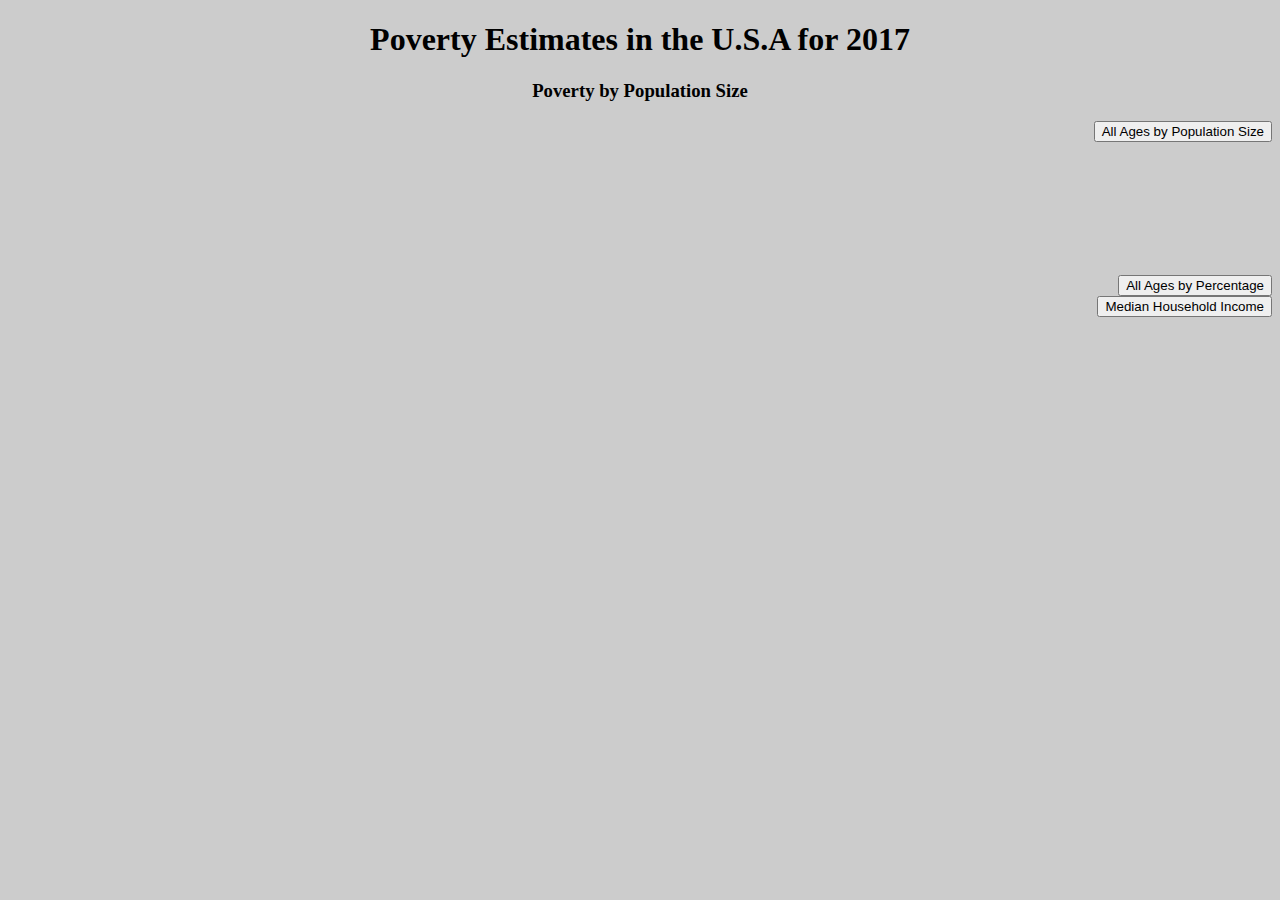
==== index.html @ 08a20cb1 "attempt to add tooltip" ====
<!DOCTYPE html>
<html lang="en" dir="ltr">
  <head>
    <meta charset="utf-8">
    <title>Final Project</title>
    <link rel="stylesheet" href="stylesheet.css">
    <script src="https://d3js.org/d3.v5.min.js">

    </script>
  </head>
  <body>
    <h1>Poverty Estimates in the U.S.A for 2017</h1>
    <h3 id='title'>Poverty by Population Size</h3>
    <svg></svg>
    <div id="tooltip" class="hidden">
      <p>State</p>
      <p><span id="value">100</span>%</p>
    </div>
    <button class="buttons" id="allPop">All Ages by Population Size</button>
    <button class="buttons" id="allPer">All Ages by Percentage</button>
    <button class="buttons" id="median">Median Household Income</button>
    <script src='maps.js'></script>
  </body>
</html>
---- stylesheet.css ----
body{
  background-color: #ccc;
  text-align: center;
}

.buttons{
  float: right;
  clear: both;
}

#tooltip{
  position: absolute;
  width: 200px;
  height: auto;
  padding: 10px;
  background-color: white;
  -webkit-border-radius: 10px;
  -moz-border-radius: 10px;
  border-radius: 10px;
  -webkit-box-shadow: 4px 4px 10px rgba(0,0,0,0.4);
  -moz-box-shadow: 4px 4px 10px rgba(0,0,0,0.4);
  box-shadow: 4px 4px 10px rgba(0,0,0,0.4);
  pointer-events: none;
}

#tooltip{
  display: none;
}

#tooltip{
  margin:0;
  font-family: sans-serif;
  font-size: 16px;
  line-height: 20px;
}
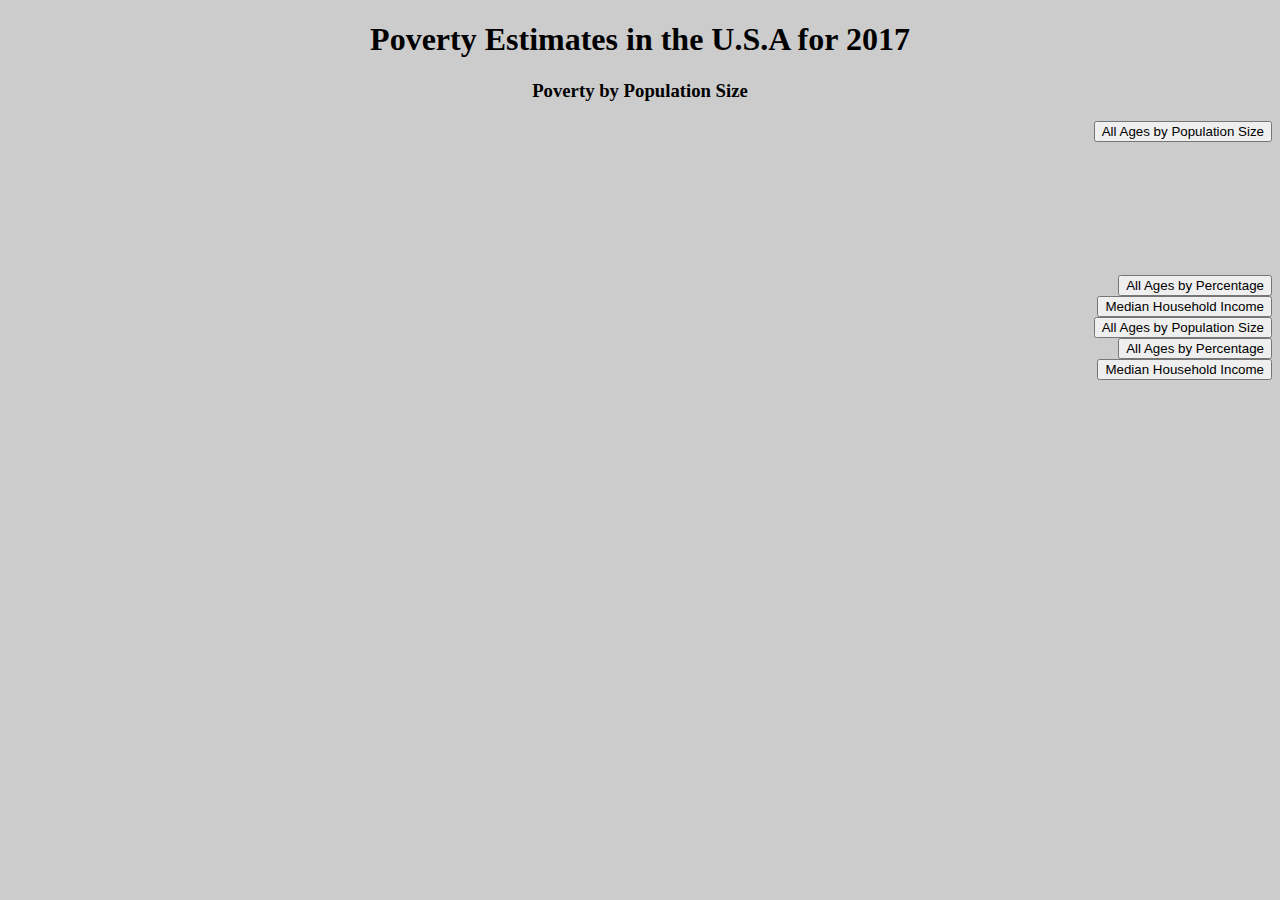
==== commit cb937c10: "Drew a county map but still buggy" ====
--- a/index.html
+++ b/index.html
@@ -19,6 +19,10 @@
     <button class="buttons" id="allPop">All Ages by Population Size</button>
     <button class="buttons" id="allPer">All Ages by Percentage</button>
     <button class="buttons" id="median">Median Household Income</button>
+    <svg class="s"></svg>
+    <button class="buttons" id="allPop2">All Ages by Population Size</button>
+    <button class="buttons" id="allPer2">All Ages by Percentage</button>
+    <button class="buttons" id="median2">Median Household Income</button>
     <script src='maps.js'></script>
   </body>
 </html>
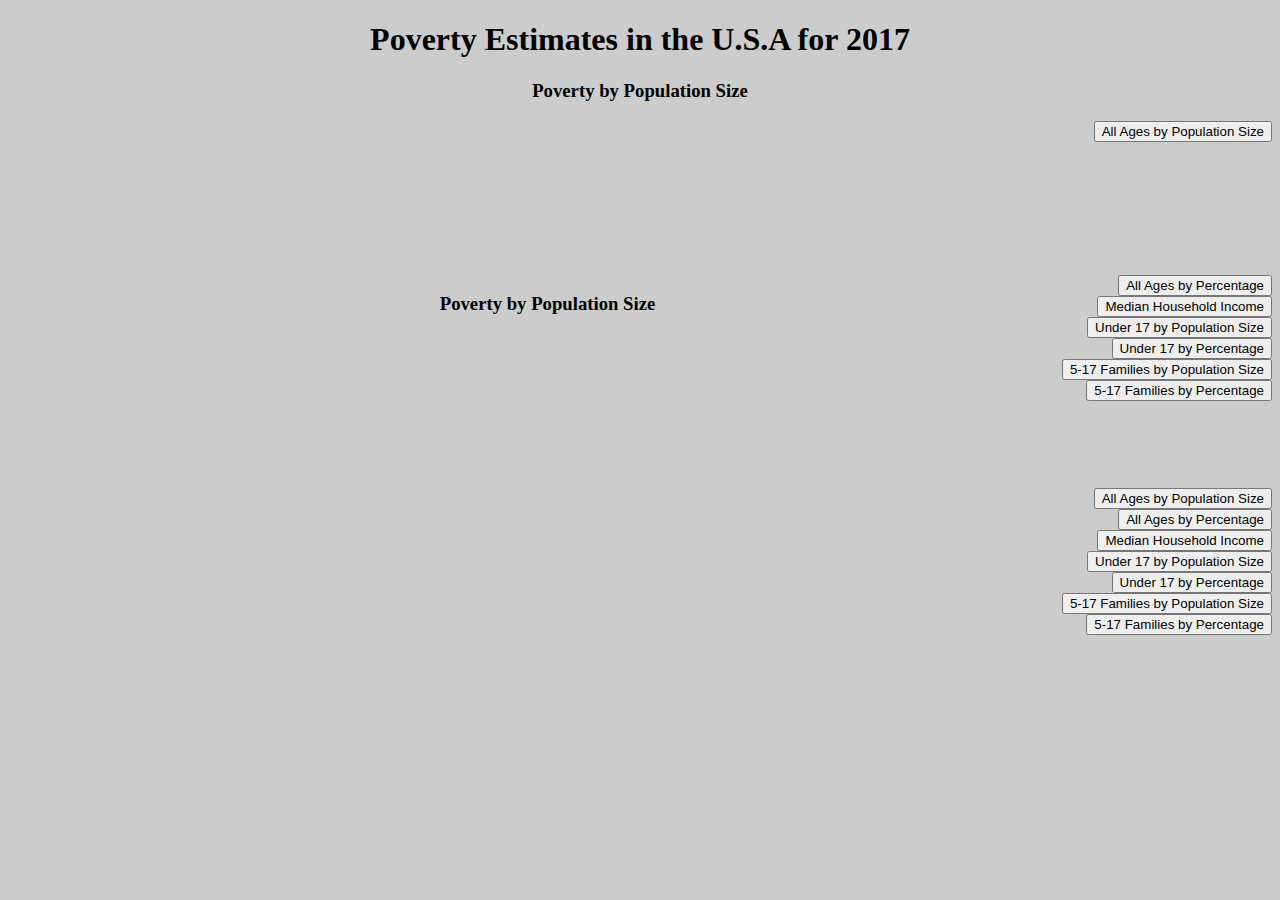
==== commit f792fbe4: "New data dimensions" ====
--- a/index.html
+++ b/index.html
@@ -19,10 +19,19 @@
     <button class="buttons" id="allPop">All Ages by Population Size</button>
     <button class="buttons" id="allPer">All Ages by Percentage</button>
     <button class="buttons" id="median">Median Household Income</button>
+    <button class="buttons" id="under">Under 17 by Population Size</button>
+    <button class="buttons" id="underPer">Under 17 by Percentage</button>
+    <button class="buttons" id="fam">5-17 Families by Population Size</button>
+    <button class="buttons" id="famPer">5-17 Families by Percentage</button>
+    <h3 id='title2'>Poverty by Population Size</h3>
     <svg class="s"></svg>
     <button class="buttons" id="allPop2">All Ages by Population Size</button>
     <button class="buttons" id="allPer2">All Ages by Percentage</button>
     <button class="buttons" id="median2">Median Household Income</button>
+    <button class="buttons" id="under2">Under 17 by Population Size</button>
+    <button class="buttons" id="underPer2">Under 17 by Percentage</button>
+    <button class="buttons" id="fam2">5-17 Families by Population Size</button>
+    <button class="buttons" id="famPer2">5-17 Families by Percentage</button>
     <script src='maps.js'></script>
   </body>
 </html>
--- a/stylesheet.css
+++ b/stylesheet.css
@@ -6,6 +6,10 @@
 .buttons{
   float: right;
   clear: both;
+}
+
+.buttons:hover{
+  background-color: grey;
 }
 
 #tooltip{
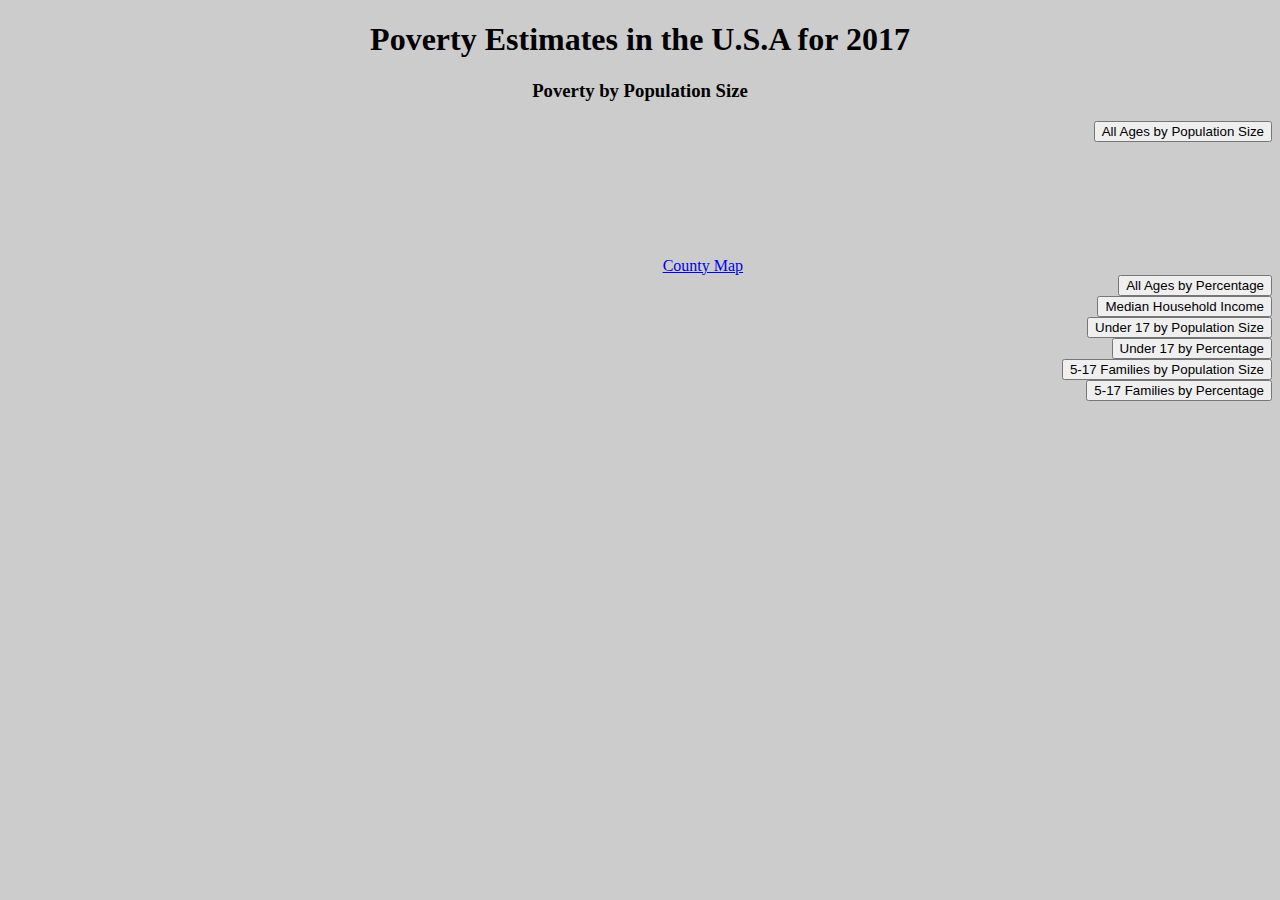
==== commit 36c6788d: "Added a lot of stuff" ====
--- a/index.html
+++ b/index.html
@@ -12,10 +12,10 @@
     <h1>Poverty Estimates in the U.S.A for 2017</h1>
     <h3 id='title'>Poverty by Population Size</h3>
     <svg></svg>
-    <div id="tooltip" class="hidden">
+    <!--<div id="tooltip" class="hidden">
       <p>State</p>
       <p><span id="value">100</span>%</p>
-    </div>
+    </div>-->
     <button class="buttons" id="allPop">All Ages by Population Size</button>
     <button class="buttons" id="allPer">All Ages by Percentage</button>
     <button class="buttons" id="median">Median Household Income</button>
@@ -23,15 +23,7 @@
     <button class="buttons" id="underPer">Under 17 by Percentage</button>
     <button class="buttons" id="fam">5-17 Families by Population Size</button>
     <button class="buttons" id="famPer">5-17 Families by Percentage</button>
-    <h3 id='title2'>Poverty by Population Size</h3>
-    <svg class="s"></svg>
-    <button class="buttons" id="allPop2">All Ages by Population Size</button>
-    <button class="buttons" id="allPer2">All Ages by Percentage</button>
-    <button class="buttons" id="median2">Median Household Income</button>
-    <button class="buttons" id="under2">Under 17 by Population Size</button>
-    <button class="buttons" id="underPer2">Under 17 by Percentage</button>
-    <button class="buttons" id="fam2">5-17 Families by Population Size</button>
-    <button class="buttons" id="famPer2">5-17 Families by Percentage</button>
     <script src='maps.js'></script>
+    <a href="double.html">County Map</a>
   </body>
 </html>
--- a/stylesheet.css
+++ b/stylesheet.css
@@ -37,3 +37,7 @@
   font-size: 16px;
   line-height: 20px;
 }
+
+path:hover{
+  fill: blue;
+}
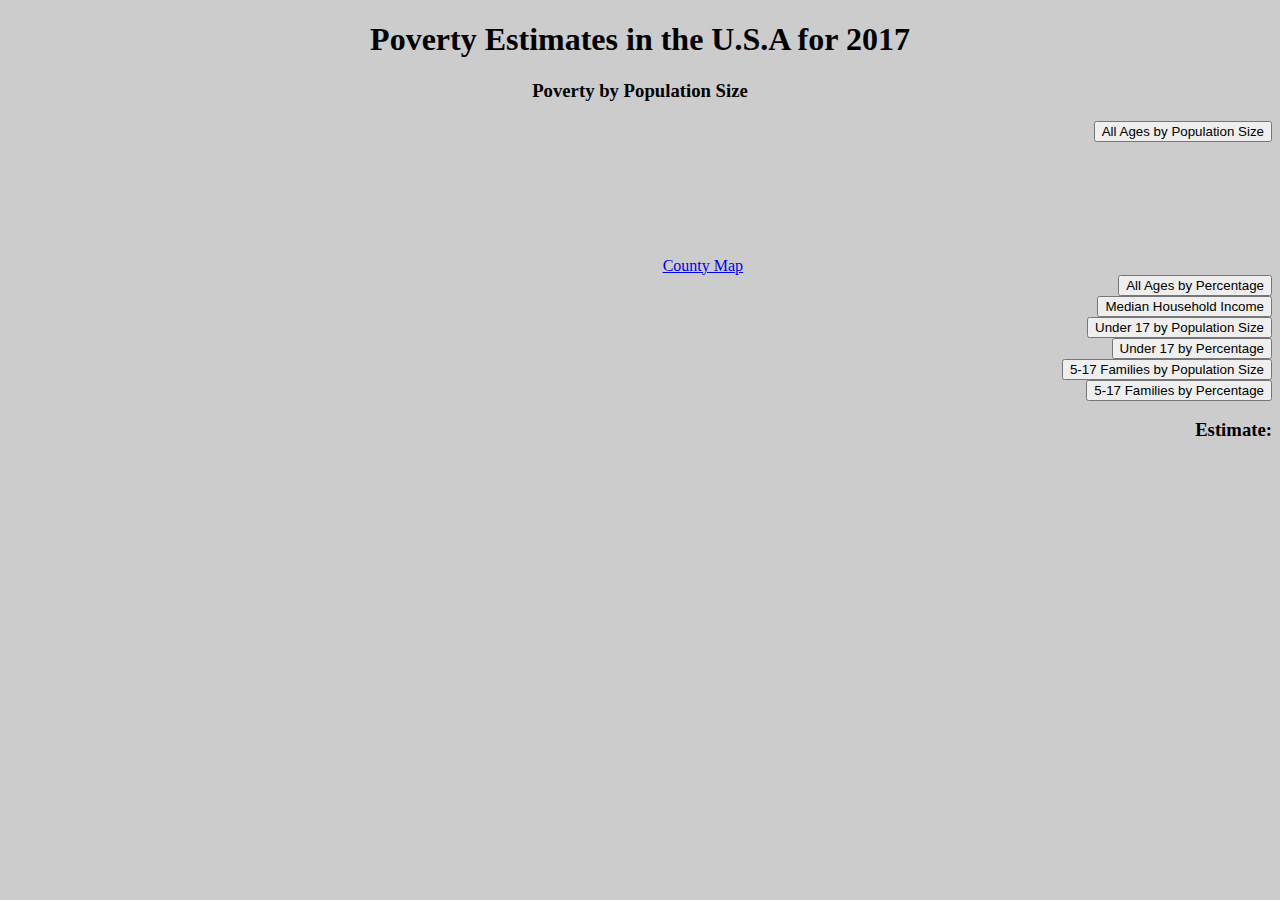
==== commit 779d1119: "Working tooltip" ====
--- a/index.html
+++ b/index.html
@@ -12,10 +12,7 @@
     <h1>Poverty Estimates in the U.S.A for 2017</h1>
     <h3 id='title'>Poverty by Population Size</h3>
     <svg></svg>
-    <!--<div id="tooltip" class="hidden">
-      <p>State</p>
-      <p><span id="value">100</span>%</p>
-    </div>-->
+    <script src='maps.js'></script>
     <button class="buttons" id="allPop">All Ages by Population Size</button>
     <button class="buttons" id="allPer">All Ages by Percentage</button>
     <button class="buttons" id="median">Median Household Income</button>
@@ -23,7 +20,7 @@
     <button class="buttons" id="underPer">Under 17 by Percentage</button>
     <button class="buttons" id="fam">5-17 Families by Population Size</button>
     <button class="buttons" id="famPer">5-17 Families by Percentage</button>
-    <script src='maps.js'></script>
+    <h3 class="head">Estimate:</h3>
     <a href="double.html">County Map</a>
   </body>
 </html>
--- a/stylesheet.css
+++ b/stylesheet.css
@@ -26,7 +26,7 @@
   box-shadow: 4px 4px 10px rgba(0,0,0,0.4);
   pointer-events: none;
 }
-
+/*
 #tooltip{
   display: none;
 }
@@ -36,8 +36,18 @@
   font-family: sans-serif;
   font-size: 16px;
   line-height: 20px;
-}
+}*/
 
 path:hover{
   fill: blue;
 }
+
+.head{
+  float: right;
+  clear: both;
+}
+
+.tooltip{
+  float:right;
+  clear: both;
+}
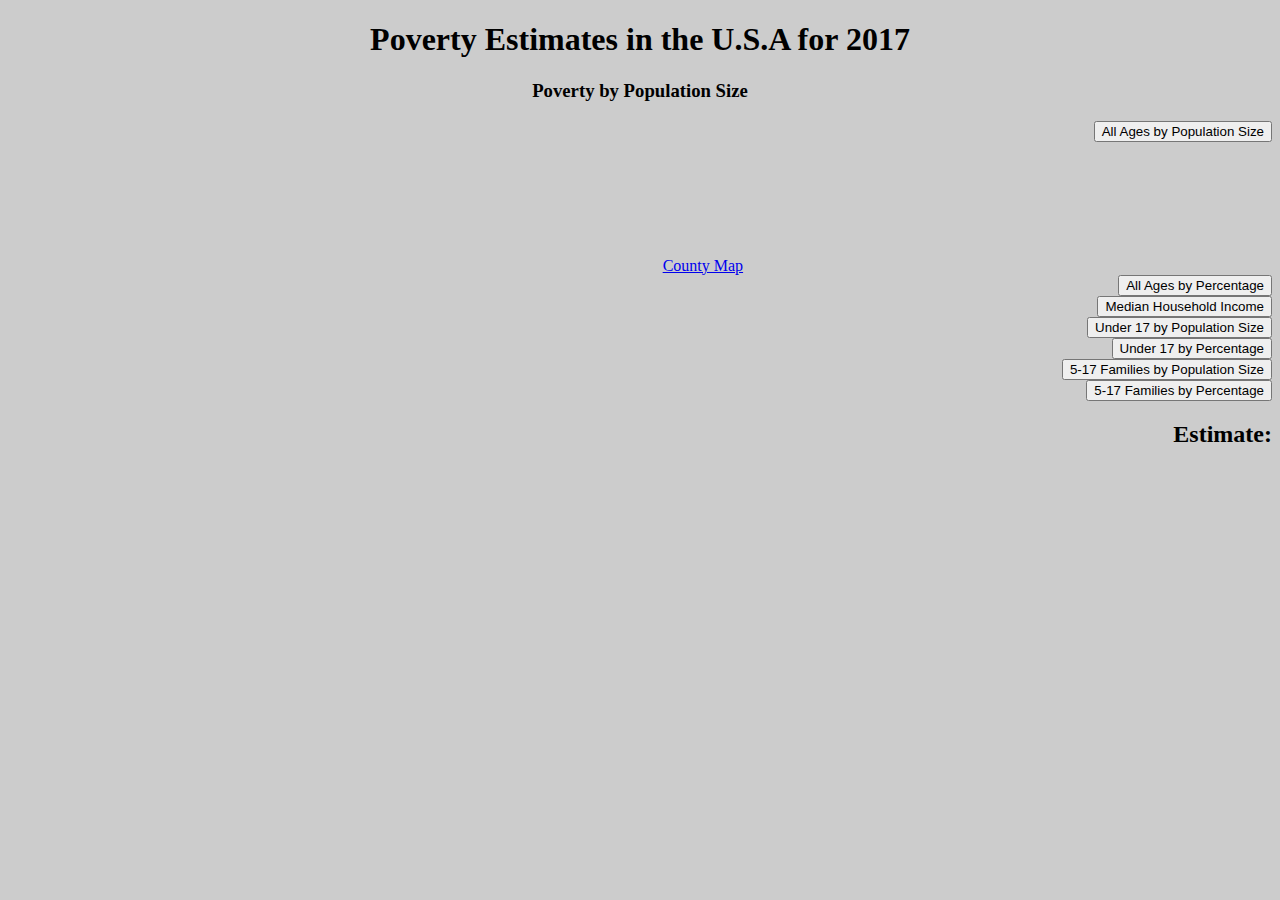
==== commit 832f447f: "style changes" ====
--- a/index.html
+++ b/index.html
@@ -20,7 +20,7 @@
     <button class="buttons" id="underPer">Under 17 by Percentage</button>
     <button class="buttons" id="fam">5-17 Families by Population Size</button>
     <button class="buttons" id="famPer">5-17 Families by Percentage</button>
-    <h3 class="head">Estimate:</h3>
+    <h2 class="head">Estimate:</h2>
     <a href="double.html">County Map</a>
   </body>
 </html>
--- a/stylesheet.css
+++ b/stylesheet.css
@@ -50,4 +50,6 @@
 .tooltip{
   float:right;
   clear: both;
+  font-size: 20px;
+  font-weight: bold;
 }
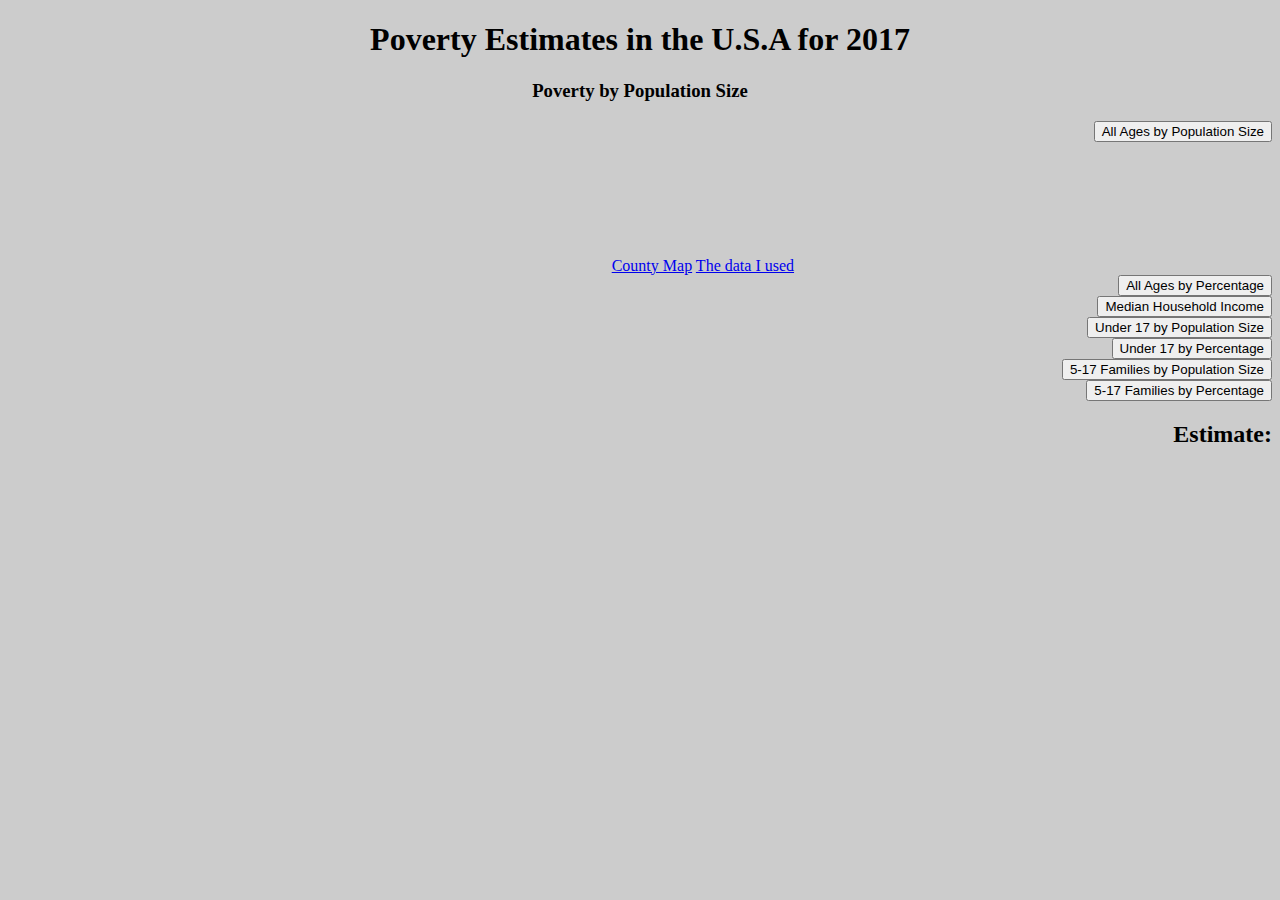
==== commit 967dd417: "added data link" ====
--- a/index.html
+++ b/index.html
@@ -22,5 +22,6 @@
     <button class="buttons" id="famPer">5-17 Families by Percentage</button>
     <h2 class="head">Estimate:</h2>
     <a href="double.html">County Map</a>
+    <a href="https://www.census.gov/data/datasets/2017/demo/saipe/2017-state-and-county.html">The data I used</a>
   </body>
 </html>
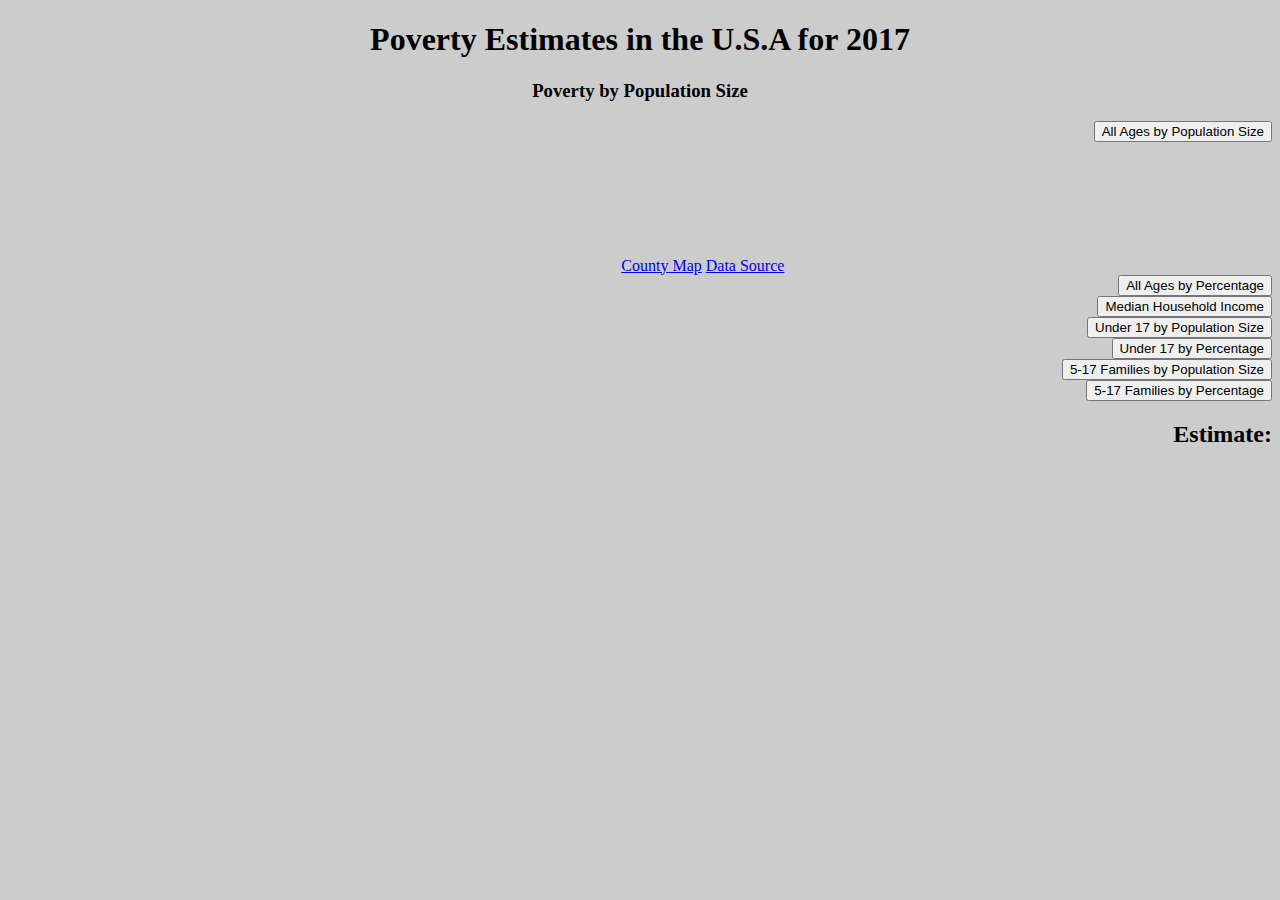
==== commit d5fa1154: "fixed it" ====
--- a/index.html
+++ b/index.html
@@ -22,6 +22,6 @@
     <button class="buttons" id="famPer">5-17 Families by Percentage</button>
     <h2 class="head">Estimate:</h2>
     <a href="double.html">County Map</a>
-    <a href="https://www.census.gov/data/datasets/2017/demo/saipe/2017-state-and-county.html">The data I used</a>
+    <a href="https://www.census.gov/data/datasets/2017/demo/saipe/2017-state-and-county.html">Data Source</a>
   </body>
 </html>
